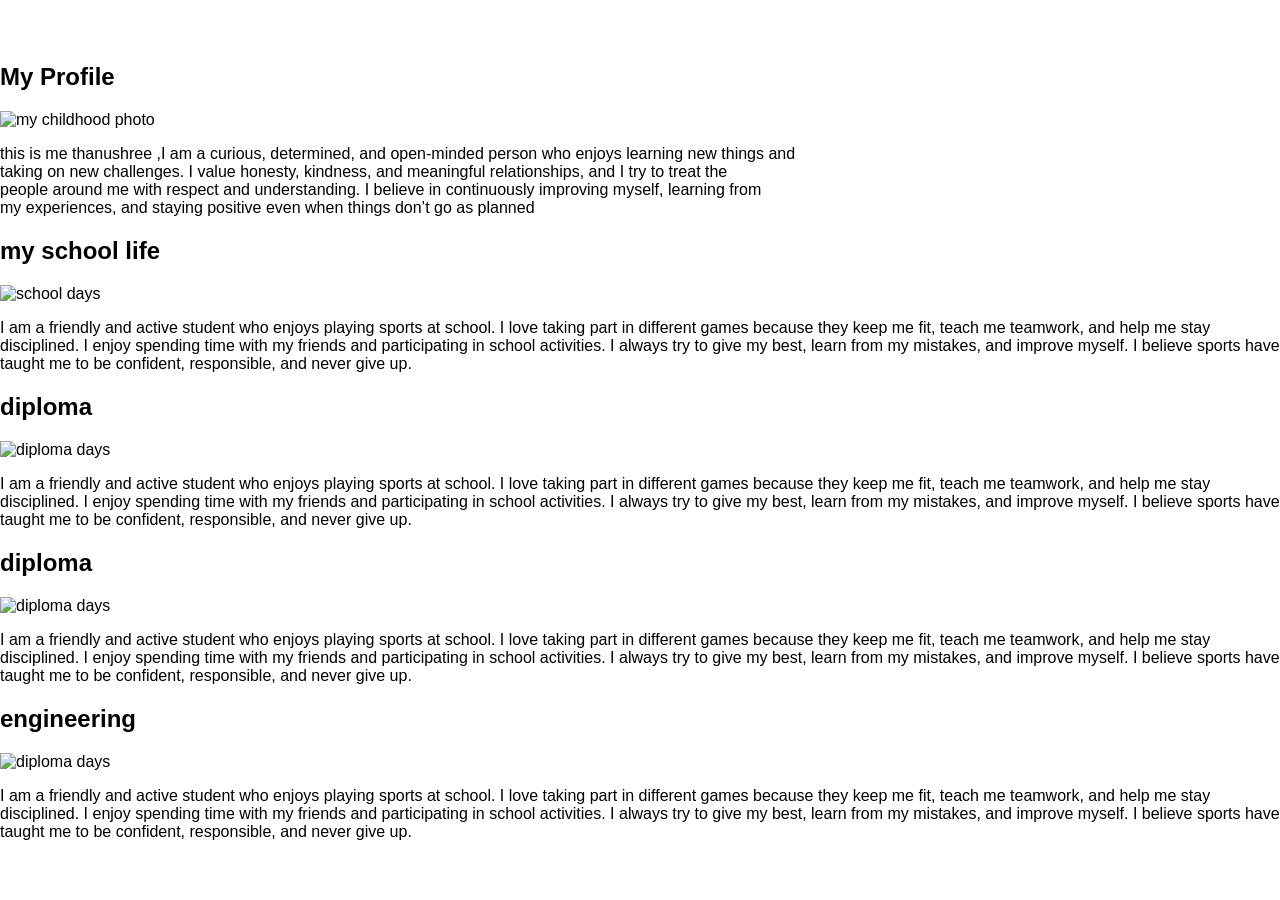
==== boot.html @ 225d8441 "my init commit" ====
<!DOCTYPE html>
<html lang="en">
<head>
    <meta charset="UTF-8">
    <meta name="viewport" content="width=device-width, initial-scale=1.0">
    <title>My Profile</title>
     <link rel="stylesheet" href="boot.css">
</head>
<body>
    <div>
    <h2>My Profile</h2>
    <img src="https://images.inuth.com/2017/06/11Anushka-Sharma-was-a-little-doll-in-her-childhood.jpg
    " alt="my childhood photo" width="200px" height="300px">
    <p>this is me thanushree ,I am a curious, determined, and open-minded person who enjoys learning new things and <br>
        taking on new challenges. I value honesty, kindness, and meaningful relationships, and I try to treat the <br>
        people around me with respect and understanding. I believe in continuously improving  myself, learning from <br>
        my experiences, and staying positive even when things don’t go as planned</p>

        <h2>my school life</h2>
        <img src="https://www.joonsquare.com/usermanage/image/business/stewart-school-cuttack-12303/stewart-school-cuttack-stewart-school-004.jpg" alt="school days"  width="600px" height="300px">
        <p>I am a friendly and active student who enjoys playing sports at school. I love taking part in different games because 
            they keep me fit, teach me teamwork, and help me stay disciplined. I enjoy spending time with my friends and participating 
            in school activities. I always try to give my best, learn from my mistakes, and improve myself. I believe sports
             have taught me to be confident, responsible, and never give up.</p>

        <h2>diploma</h2>
        <img src="https://www.shutterstock.com/image-photo/group-rural-school-girls-student-260nw-2436140125.jpg" alt="diploma days"  width="600px" height="300px">
        <p>I am a friendly and active student who enjoys playing sports at school. I love taking part in different games because 
            they keep me fit, teach me teamwork, and help me stay disciplined. I enjoy spending time with my friends and participating 
            in school activities. I always try to give my best, learn from my mistakes, and improve myself. I believe sports
             have taught me to be confident, responsible, and never give up.</p>
        <h2>diploma</h2>
        <img src="https://thumbs.dreamstime.com/b/college-girl-going-to-class-holding-books-64627744.jpg" alt="diploma days"  width="600px" height="300px">
        <p>I am a friendly and active student who enjoys playing sports at school. I love taking part in different games because 
            they keep me fit, teach me teamwork, and help me stay disciplined. I enjoy spending time with my friends and participating 
            in school activities. I always try to give my best, learn from my mistakes, and improve myself. I believe sports
             have taught me to be confident, responsible, and never give up.</p>
        <h2>engineering</h2>
        <img src="https://internationalwomensday.s3-us-west-2.amazonaws.com/images/Mechanical-engineering-women.jpg" alt="diploma days"  width="600px" height="300px">
        <p>I am a friendly and active student who enjoys playing sports at school. I love taking part in different games because 
            they keep me fit, teach me teamwork, and help me stay disciplined. I enjoy spending time with my friends and participating 
            in school activities. I always try to give my best, learn from my mistakes, and improve myself. I believe sports
             have taught me to be confident, responsible, and never give up.</p>
            
</div>  
</body>
</html>
---- boot.css ----
body {
    margin: 0;
    min-height: 100vh;

    background-image: url("https://png.pngtree.com/thumb_back/fh260/background/20240919/pngtree-a-background-of-orange-blue-and-yellow-gradients-with-gritty-appearance-image_16233934.jpg");
    background-size: cover;
    background-position: cover;
    background-repeat: no-repeat;

    font-family: Arial, sans-serif;

    display: flex;
    justify-content: center;
    align-items: center;
}
img{
    
}
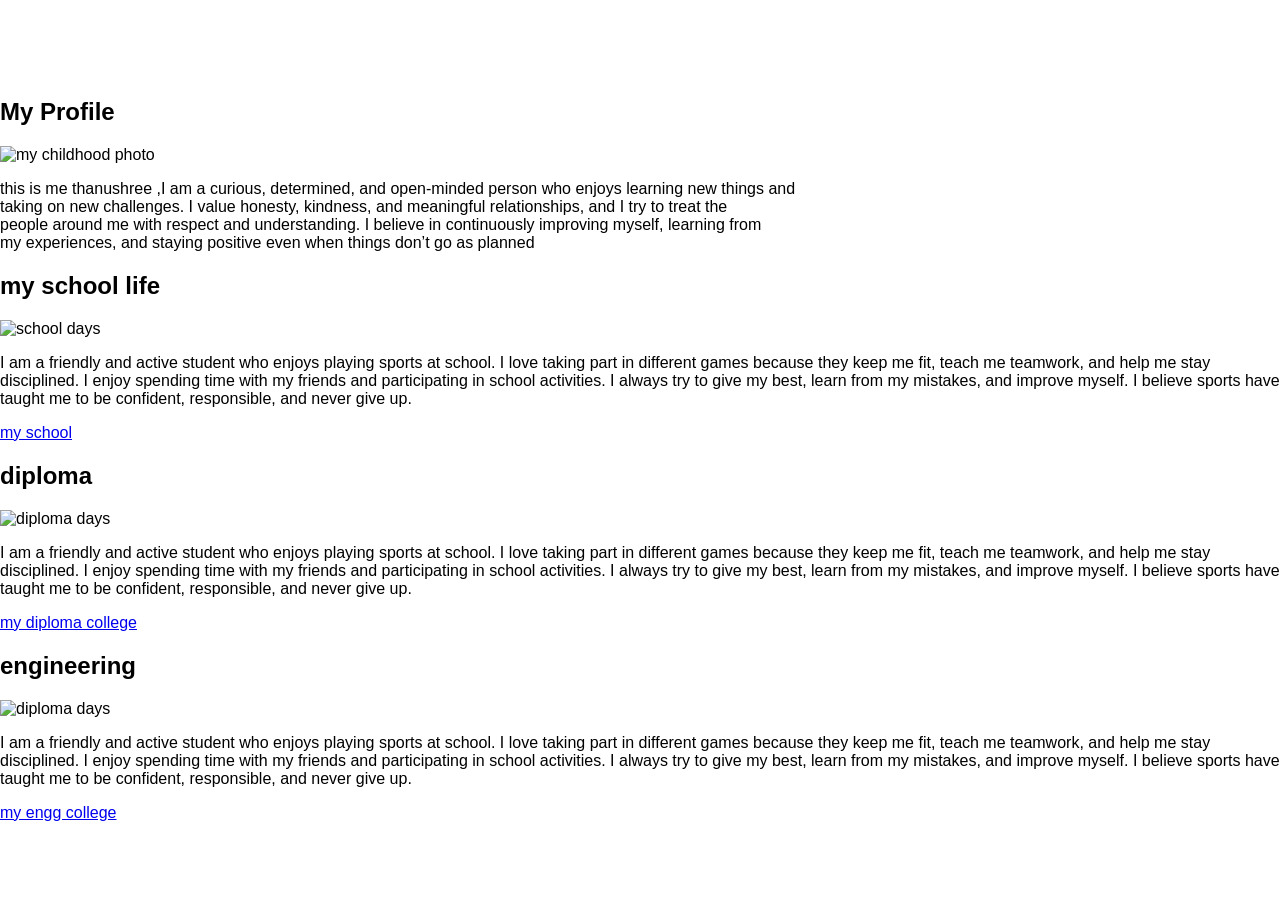
==== commit f6b9dadc: "made some changes" ====
--- a/boot.html
+++ b/boot.html
@@ -15,32 +15,31 @@
         taking on new challenges. I value honesty, kindness, and meaningful relationships, and I try to treat the <br>
         people around me with respect and understanding. I believe in continuously improving  myself, learning from <br>
         my experiences, and staying positive even when things don’t go as planned</p>
+        
 
         <h2>my school life</h2>
-        <img src="https://www.joonsquare.com/usermanage/image/business/stewart-school-cuttack-12303/stewart-school-cuttack-stewart-school-004.jpg" alt="school days"  width="600px" height="300px">
+        <img src="https://content3.jdmagicbox.com/comp/mysore/c8/0821px821.x821.001207077722.t8c8/catalogue/sree-cauvery-composite-pre-university-college-kuvempunagar-mysore-colleges-4ee2zu2.jpg" alt="school days"  width="600px" height="300px">
         <p>I am a friendly and active student who enjoys playing sports at school. I love taking part in different games because 
             they keep me fit, teach me teamwork, and help me stay disciplined. I enjoy spending time with my friends and participating 
             in school activities. I always try to give my best, learn from my mistakes, and improve myself. I believe sports
              have taught me to be confident, responsible, and never give up.</p>
+             <a href="https://kaverividyasamsthehs.com/">my school</a><br>
 
         <h2>diploma</h2>
-        <img src="https://www.shutterstock.com/image-photo/group-rural-school-girls-student-260nw-2436140125.jpg" alt="diploma days"  width="600px" height="300px">
+        <img src="https://encrypted-tbn0.gstatic.com/images?q=tbn:ANd9GcSFfylcVIuIUSK-A2JED3sc5ts_hd_nP63KFIKPxMgCgtW5LsF_1VTgt2k&s=10.jpg" alt="diploma days"  width="600px" height="300px">
         <p>I am a friendly and active student who enjoys playing sports at school. I love taking part in different games because 
             they keep me fit, teach me teamwork, and help me stay disciplined. I enjoy spending time with my friends and participating 
             in school activities. I always try to give my best, learn from my mistakes, and improve myself. I believe sports
              have taught me to be confident, responsible, and never give up.</p>
-        <h2>diploma</h2>
-        <img src="https://thumbs.dreamstime.com/b/college-girl-going-to-class-holding-books-64627744.jpg" alt="diploma days"  width="600px" height="300px">
+             <a href="https://jsspwmys.ac.in/">my diploma college</a><br>
+
+        <h2>engineering</h2>
+        <img src="https://pub-3b97627348a0438ebaf068ed205962b1.r2.dev/images/01KPQFTBPWYP656Z9KNK21KBX4.jpg" alt="diploma days"  width="600px" height="300px">
         <p>I am a friendly and active student who enjoys playing sports at school. I love taking part in different games because 
             they keep me fit, teach me teamwork, and help me stay disciplined. I enjoy spending time with my friends and participating 
             in school activities. I always try to give my best, learn from my mistakes, and improve myself. I believe sports
              have taught me to be confident, responsible, and never give up.</p>
-        <h2>engineering</h2>
-        <img src="https://internationalwomensday.s3-us-west-2.amazonaws.com/images/Mechanical-engineering-women.jpg" alt="diploma days"  width="600px" height="300px">
-        <p>I am a friendly and active student who enjoys playing sports at school. I love taking part in different games because 
-            they keep me fit, teach me teamwork, and help me stay disciplined. I enjoy spending time with my friends and participating 
-            in school activities. I always try to give my best, learn from my mistakes, and improve myself. I believe sports
-             have taught me to be confident, responsible, and never give up.</p>
+             <a href="https://nie.ac.in/">my engg college</a><br>
             
 </div>  
 </body>
--- a/boot.css
+++ b/boot.css
@@ -13,6 +13,3 @@
     justify-content: center;
     align-items: center;
 }
-img{
-    
-}
